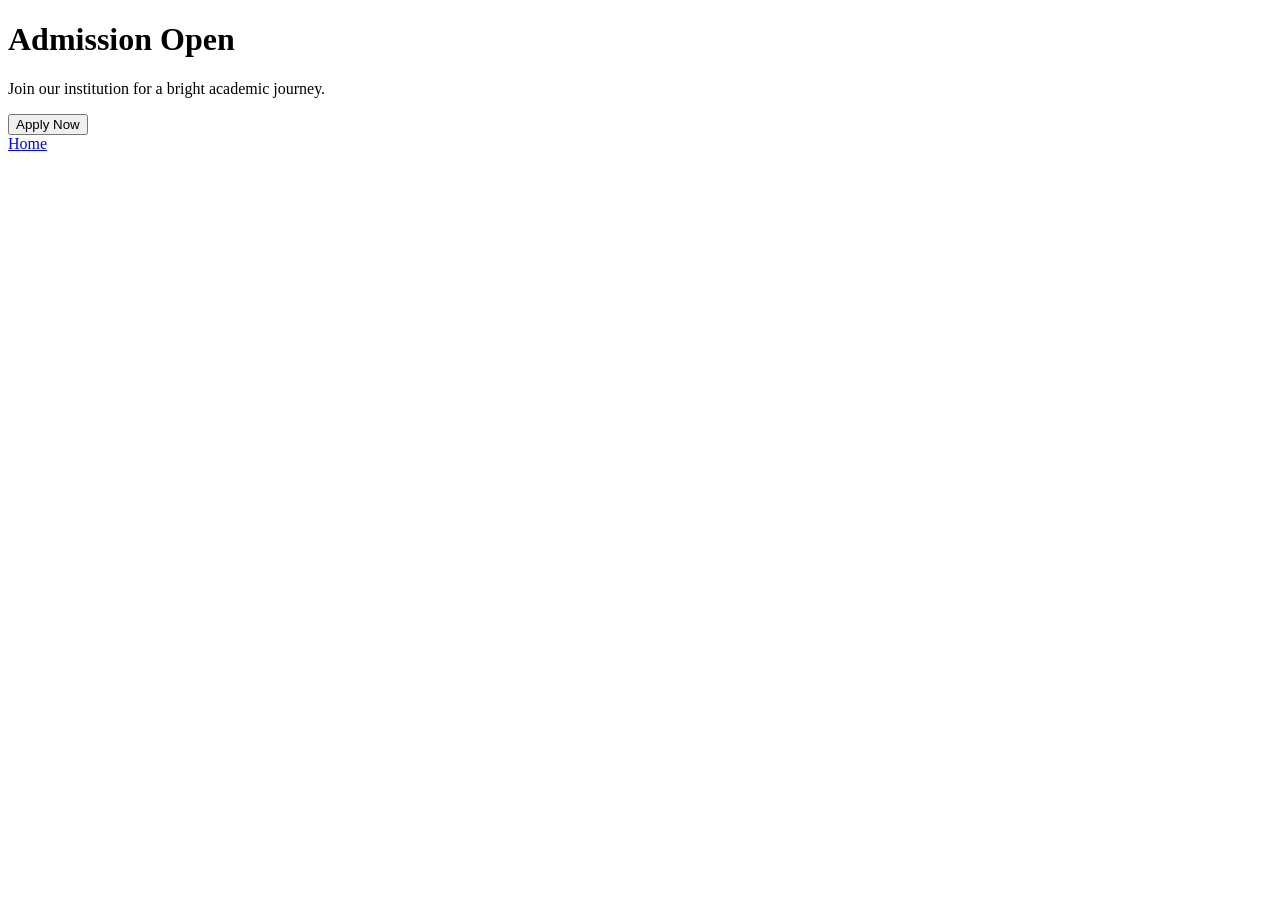
==== admission.html @ 969be1d9 "Revise admission page layout and content" ====
<!DOCTYPE html>
<html lang="en">
<head>
<meta charset="UTF-8">
<title>Admission - HVM</title>
<link rel="stylesheet" href="style.css">
</head>
<body>

<div class="background"></div>

<header>
  <h1>Admission Open</h1>
</header>

<section>
  <p>Join our institution for a bright academic journey.</p>
  <button onclick="alert('Admission form coming soon!')">Apply Now</button>
</section>

<nav>
  <a href="index.html">Home</a>
</nav>

</body>
</html>
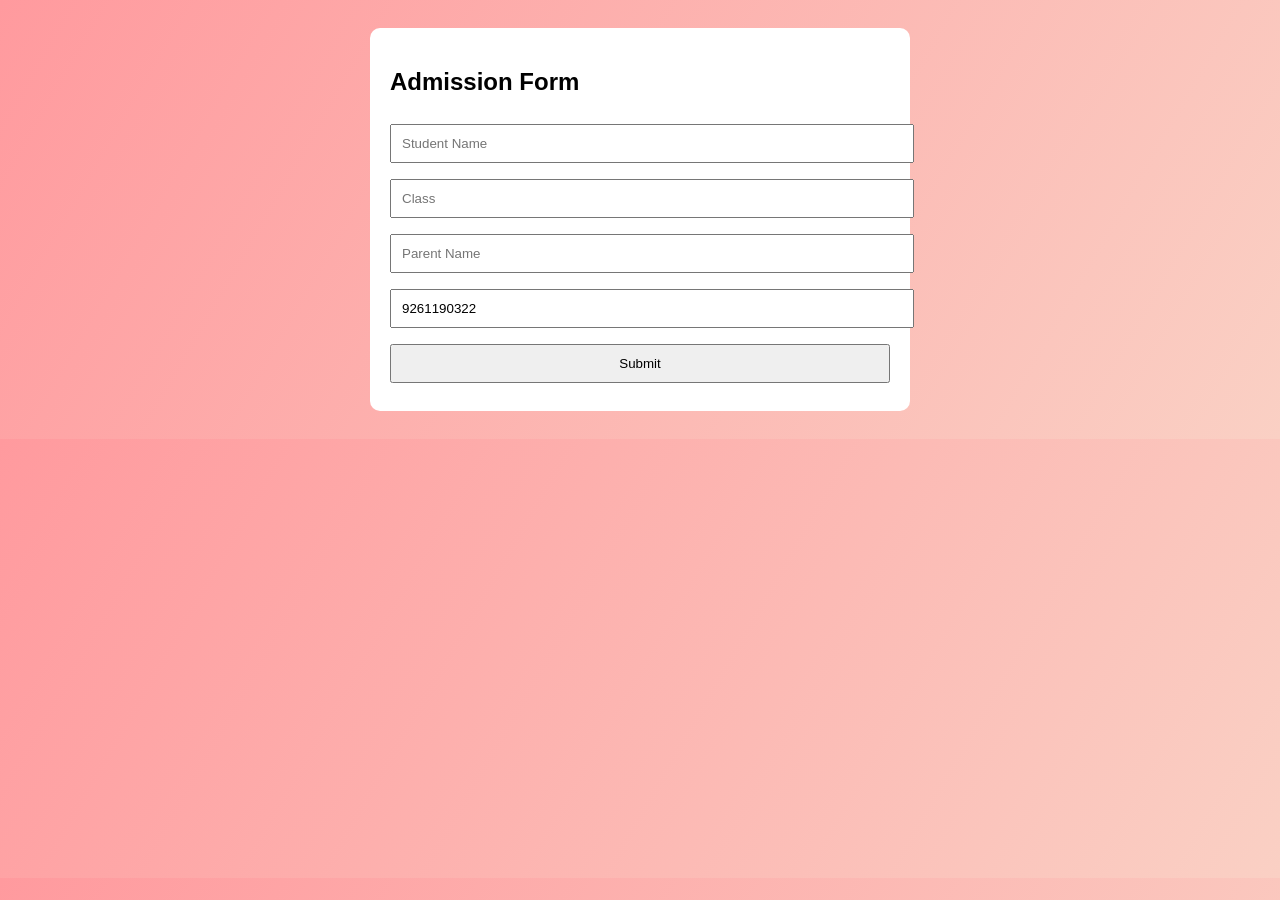
==== commit 38be296c: "Enhance admission.html with form and styles Added a responsive design and admission form elements." ====
--- a/admission.html
+++ b/admission.html
@@ -1,26 +1,43 @@
 <!DOCTYPE html>
 <html lang="en">
 <head>
-<meta charset="UTF-8">
-<title>Admission - HVM</title>
-<link rel="stylesheet" href="style.css">
+    <meta charset="UTF-8">
+    <meta name="viewport" content="width=device-width, initial-scale=1.0">
+    <title>Admission Form</title>
+    <style>
+        body {
+            font-family: Arial, sans-serif;
+            background: linear-gradient(120deg, #ff9a9e, #fad0c4);
+            padding: 20px;
+        }
+        .container {
+            max-width: 500px;
+            margin: auto;
+            background: white;
+            padding: 20px;
+            border-radius: 10px;
+        }
+        input, button {
+            width: 100%;
+            padding: 10px;
+            margin: 8px 0;
+        }
+    </style>
 </head>
 <body>
 
-<div class="background"></div>
+<div class="container">
+    <h2>Admission Form</h2>
 
-<header>
-  <h1>Admission Open</h1>
-</header>
+    <form action="#" method="post">
+        <input type="text" placeholder="Student Name" required>
+        <input type="text" placeholder="Class" required>
+        <input type="text" placeholder="Parent Name" required>
+        <input type="tel" placeholder="Mobile Number" value="9261190322" required>
+        <button type="submit">Submit</button>
+    </form>
 
-<section>
-  <p>Join our institution for a bright academic journey.</p>
-  <button onclick="alert('Admission form coming soon!')">Apply Now</button>
-</section>
-
-<nav>
-  <a href="index.html">Home</a>
-</nav>
+</div>
 
 </body>
 </html>
